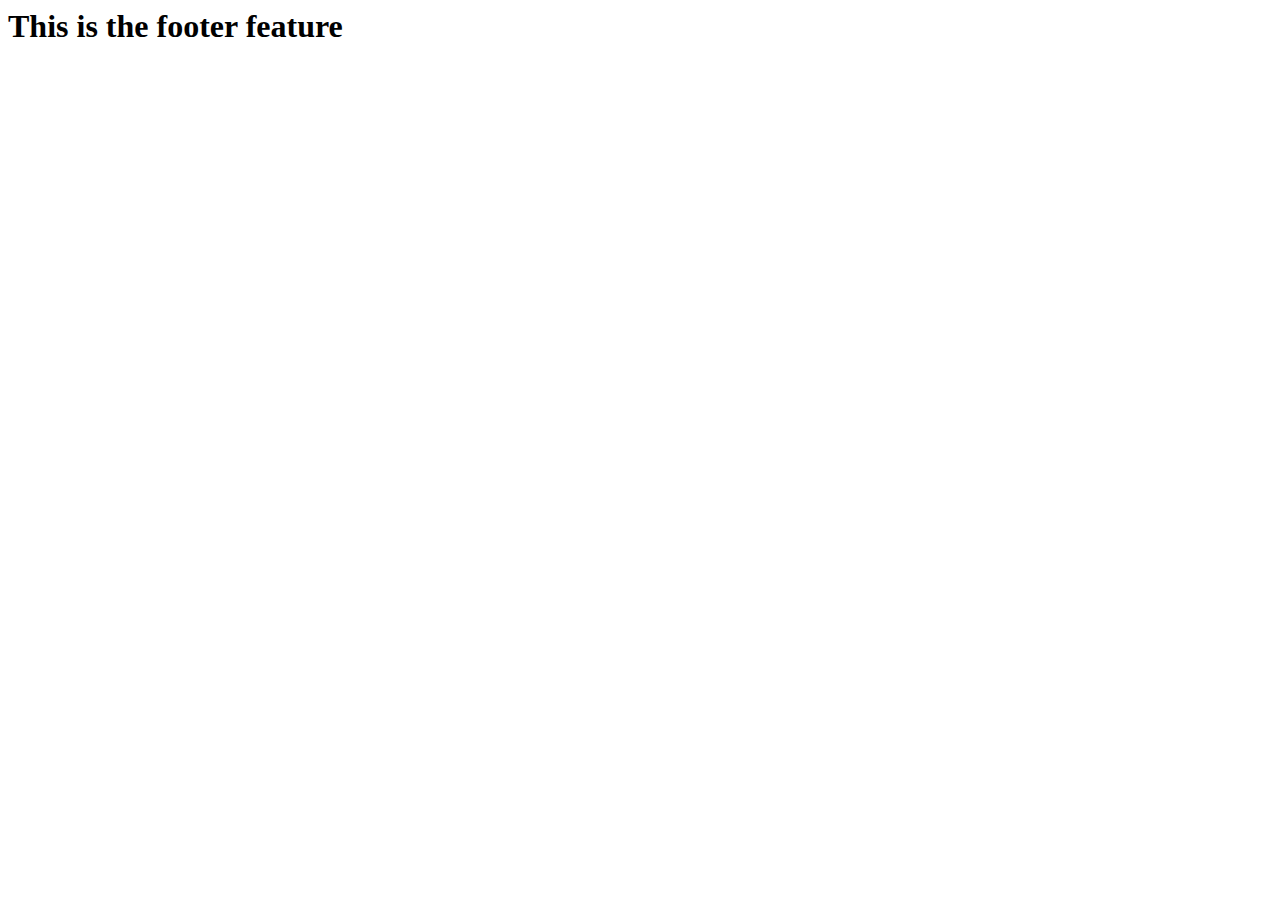
==== footer.html @ 25c3ba29 "Add Footer" ====
<html lang="en">
  <head>
    <meta charset="UTF-8" />
    <meta name="viewport" content="width=device-width, initial-scale=1.0" />
    <title>Footer</title>
  </head>
  <body>
    <h1>This is the footer feature</h1>
  </body>
</html>
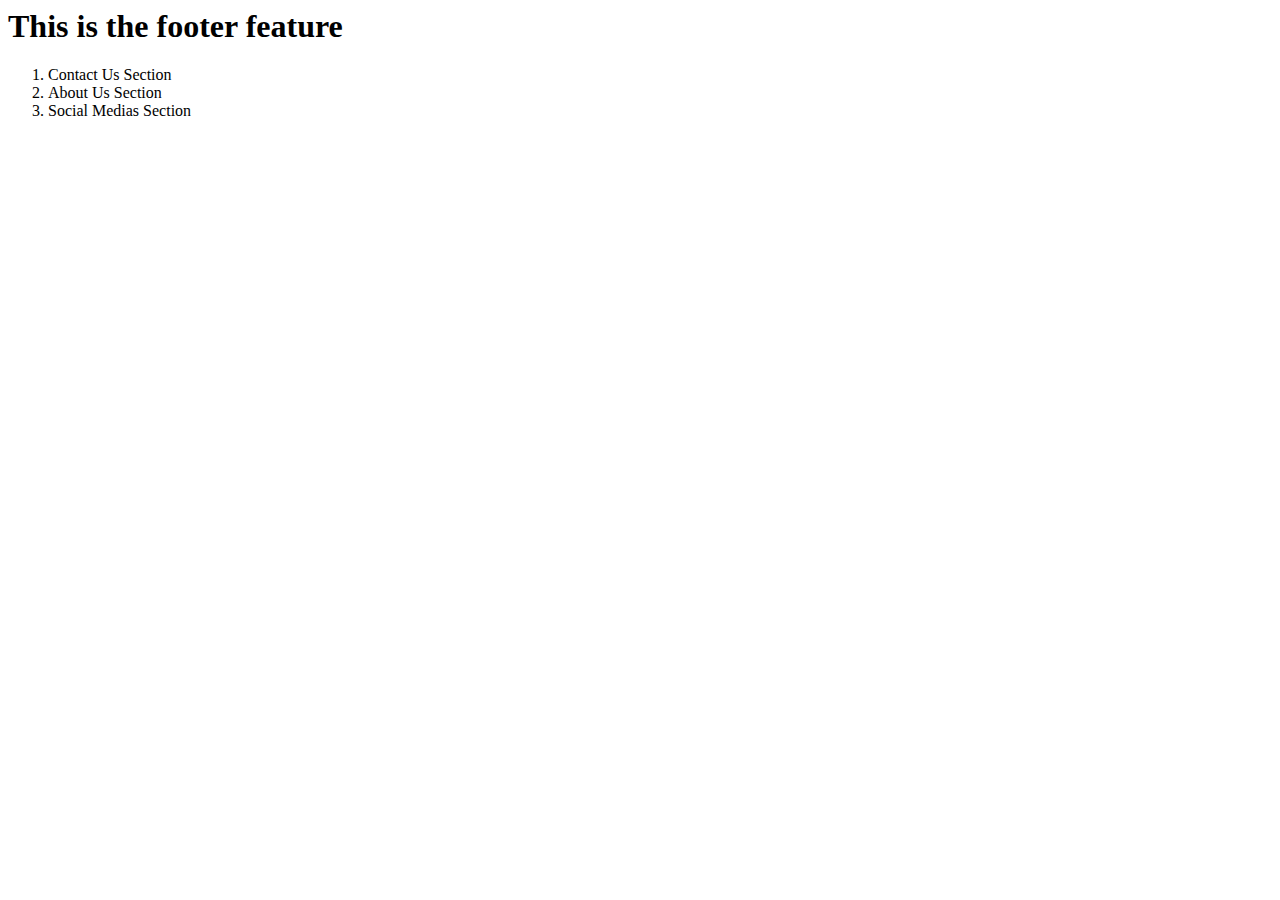
==== commit d397009f: "Feat: Add Ordered List of all footer sections" ====
--- a/footer.html
+++ b/footer.html
@@ -6,5 +6,10 @@
   </head>
   <body>
     <h1>This is the footer feature</h1>
+    <ol>
+      <li>Contact Us Section</li>
+      <li>About Us Section</li>
+      <li>Social Medias Section</li>
+    </ol>
   </body>
 </html>
